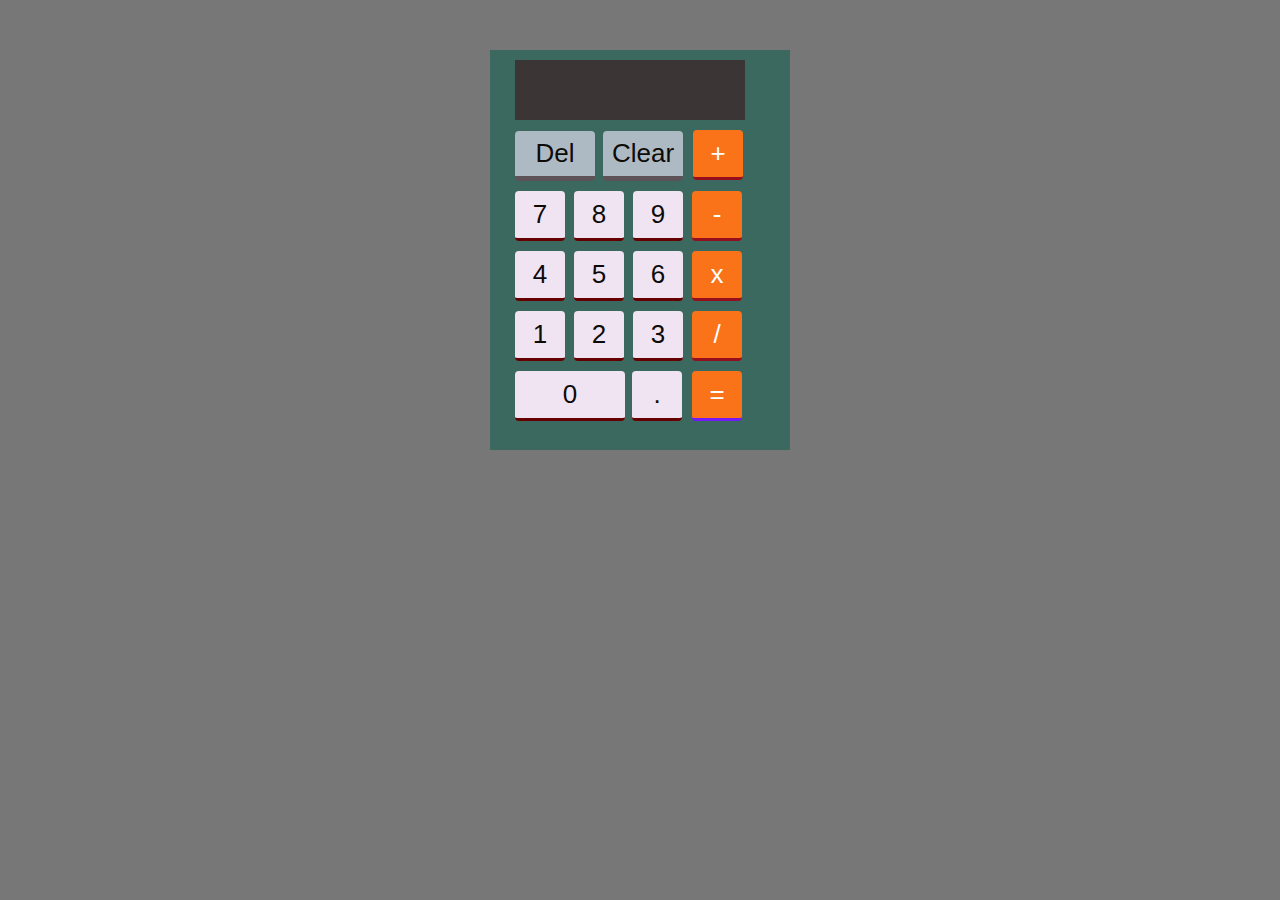
==== components/calculator/index.html @ d503d014 "Add calculator" ====
<!DOCTYPE html>
<html >
  <head>
    <meta charset="UTF-8">
    <title>calc</title>
    
    
    
    
        <link rel="stylesheet" href="css/style.css">

    
    
    
  </head>

  <body>

    <div id="background"><!-- Main background -->
             
        <div id="result"></div>
             
         <div id="main">
             <div id="first-rows">
              <button class="del-bg" id="delete">Del</button>
               <button  class="clear-bg" id="clear">Clear</button>        
                 <button value="+" class="btn-style opera-bg value align operator">+</button>
                 </div>
                 
               <div class="rows">
             <button value="7" class="btn-style num-bg num first-child">7</button>
                 <button value="8" class="btn-style num-bg num">8</button>
                 <button value="9" class="btn-style num-bg num">9</button>
                 <button value="-" class="btn-style opera-bg operator">-</button>
                 </div>
                 
                 <div class="rows">
                 <button value="4" class="btn-style num-bg num first-child">4</button>
                 <button value="5" class="btn-style num-bg num">5</button>
                 <button value="6" class="btn-style num-bg num">6</button>
                 <button value="*" class="btn-style opera-bg operator">x</button>
                 </div>
                 
                 <div class="rows">
                 <button value="1" class="btn-style num-bg num first-child">1</button>
                 <button value="2" class="btn-style num-bg num">2</button>
                 <button value="3" class="btn-style num-bg num">3</button>
                 <button value="/" class="btn-style opera-bg operator">/</button>
                 </div>
                 
                 <div class="rows">
                 <button value="0" class="num-bg zero" id="zero">0</button>
                 <button value="." class="btn-style num-bg period fall-back">.</button>
                 <button value="=" id="eqn-bg" class="eqn align">=</button>
                 </div>
                
             </div>
         
         </div>
    
    
    
    
    
  </body>
</html>
---- components/calculator/css/style.css ----
body {
  background:#777;
}

#background {
    width:300px;
    height:400px;
    background:#3c695f;
    margin:50px auto;
    -webkit-animation:bgChange 2s 2s alternate infinite;
    transition: all 2s ease;
}

button {
    border:0;
    color:#fff;
}

#result {
    display:block;
    font-family: sans-serif;
    width:230px;
    height:40px;
    margin:10px auto;
    text-align: right;
    border:5;
    border-colcor: #695f3c;
    background:#3b3535;
    color:#fff;
    padding-top:20px;
    font-size:20px;
    margin-left: 25px;
    /*outline: none;*/
    overflow: hidden;
    letter-spacing: 4px;
    position: relative;
    top:10px;
}

#result:hover {
    
    cursor: text;
    
}

#first-rows {
    margin-bottom: 20px;
    position: relative;
    top:10px;
}

.rows {
    width:300px;
    margin-top:10px;
}

#delete {
    width:80px;
    height:50px;
    margin-left:25px;
    border-radius:4px;
}
#zero {
    width:110px;
    height:50px;
    margin-left:25px;
    border-radius:4px;
}

#clear {
    width:80px;
    height:50px;
    margin-left:4px;
    border-radius:4px;
}
/* Aligning the division and dot button properly */
.fall-back {
    margin-left:3px !important;
}

/* Aligning the addition and equals to button properly */
.align {
    margin-left: 6px !important;
}

/* Button styling */
.btn-style {
    width:50px;
    height:50px;
    margin-left:5px;
    border-radius:4px;
  
}

.eqn {
    width:50px;
    height:50px;
    margin-left:5px;
    border-radius:4px;
}

.first-child {
 margin-left:25px;
}
.num-bg:hover{
  background:#006666;
  box-shadow: 0px 4px #663333;
  color: black;
}

/* Adding background color to the number values */
 .num-bg {
    background:#F1E4F2;
    color:#0D0A08;
    font-size:26px;
    cursor:pointer;
    outline:none;
    border-bottom:3px solid #660000;
}

 .num-bg:active {
    background:#e5f2e4;
    color:#0D0A08;
    font-size:26px;
    cursor:pointer;
    outline:none;
    box-shadow: inset 5px 5px 5px #660000;
}

/*Adding background color to the operator values */ 
.opera-bg {
    background:#FA7319;
    color:#fff;
    font-size:26px;
    cursor: pointer;
    outline:none;
    border-bottom:3px solid #960f1c;
}

.opera-bg:active {
    background:#FA7319;
    color:#fff;
    font-size:26px;
    cursor: pointer;
    outline:none;
    box-shadow: inset 4px 4px 4px #960f1c;
}

/*Adding a background color to the delete button */
.del-bg {
    background:#ADBAC4;
    color:#0D0A08;
    font-size:26px;
    cursor: pointer;
    outline:none;
    border-bottom:5px solid #5d5258;
}

.del-bg:active {
    background:#ADBAC4;
    color:#0D0A08;
    font-size:26px;
    cursor: pointer;
    outline:none;
    box-shadow: inset 4px 4px 4px #5d5258;
}
.del-bg:hover{
  background:#a48195;
  box-shadow: 0px 4px #5d5258;
  color: #fff;
}
.clear-bg:hover{
  background:#a48195;
  box-shadow: 0px 4px #5d5258;
  color: #fff;
}
.clear-bg {
    background:#ADBAC4;
    color:#0D0A08;
    font-size:26px;
    cursor: pointer;
    outline:none;
    border-bottom:5px solid #5d5258;
}

.clear-bg:active {
    background:#ADBAC4;
    color:#0D0A08;
    font-size:26px;
    cursor: pointer;
    outline:none;
    box-shadow: inset 4px 4px 4px #5d5258;
}

/*Adding a background color to the equals to button */
#eqn-bg {
    background:#FA7319;
    color:#fff;
    font-size:26px;
    cursor: pointer;
    outline:none;
    border-bottom:3px solid #7319fa;
}

#eqn-bg:active {
    background:#FA7319;
    color:#fff;
    font-size:26px;
    cursor: pointer;
    outline:none;
    box-shadow: inset 4px 4px 4px #7319fa;
  
}
#eqn-bg:hover{
  background:#192ffa;
  box-shadow: 0px 4px #663333;
  color: white;
}
.opera-bg:hover{
  background:#19fae4;
  box-shadow: 0px 4px #663333;
  color: black;
}
@-webkit-keyframes bgChange {
    0% {
       background:#695f3c; /* green*/
    }
    
    50% {
      background:#3c695f;
    }
    
    100% {
        background:#6f4b3e;/*brown*/
    }
}
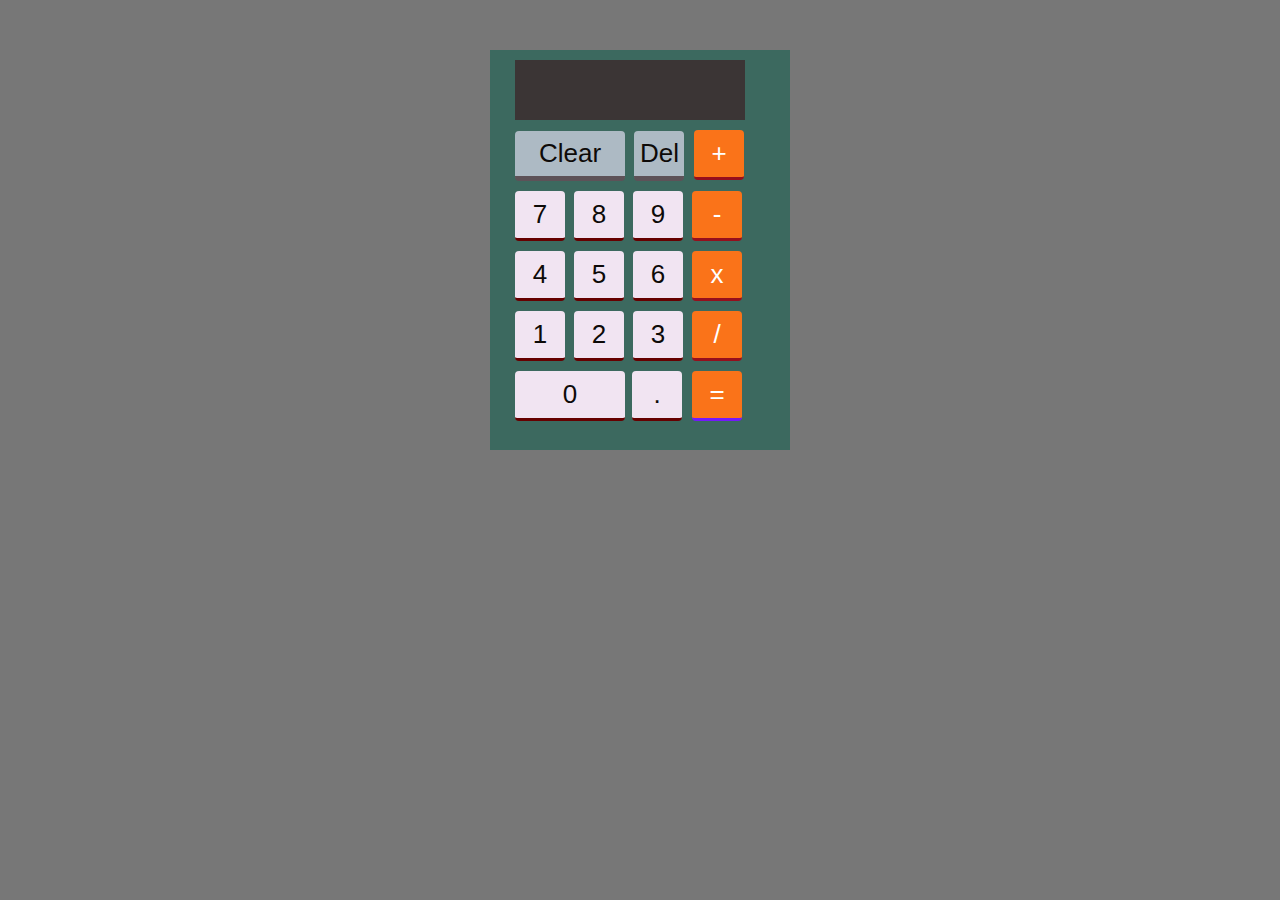
==== commit 287d73a6: "Modify calc" ====
--- a/components/calculator/index.html
+++ b/components/calculator/index.html
@@ -22,8 +22,11 @@
              
          <div id="main">
              <div id="first-rows">
-              <button class="del-bg" id="delete">Del</button>
-               <button  class="clear-bg" id="clear">Clear</button>        
+              <button
+                      class="clear-bg" id="clear">Clear</button>        
+<button
+                         class="del-bg" id="delete">Del</button>
+       
                  <button value="+" class="btn-style opera-bg value align operator">+</button>
                  </div>
                  
--- a/components/calculator/css/style.css
+++ b/components/calculator/css/style.css
@@ -55,9 +55,9 @@
 }
 
 #delete {
-    width:80px;
-    height:50px;
-    margin-left:25px;
+    width:50px;
+    height:50px;
+    margin-left:5px;
     border-radius:4px;
 }
 #zero {
@@ -68,9 +68,9 @@
 }
 
 #clear {
-    width:80px;
-    height:50px;
-    margin-left:4px;
+    width:110px;
+    height:50px;
+    margin-left:25px;
     border-radius:4px;
 }
 /* Aligning the division and dot button properly */
